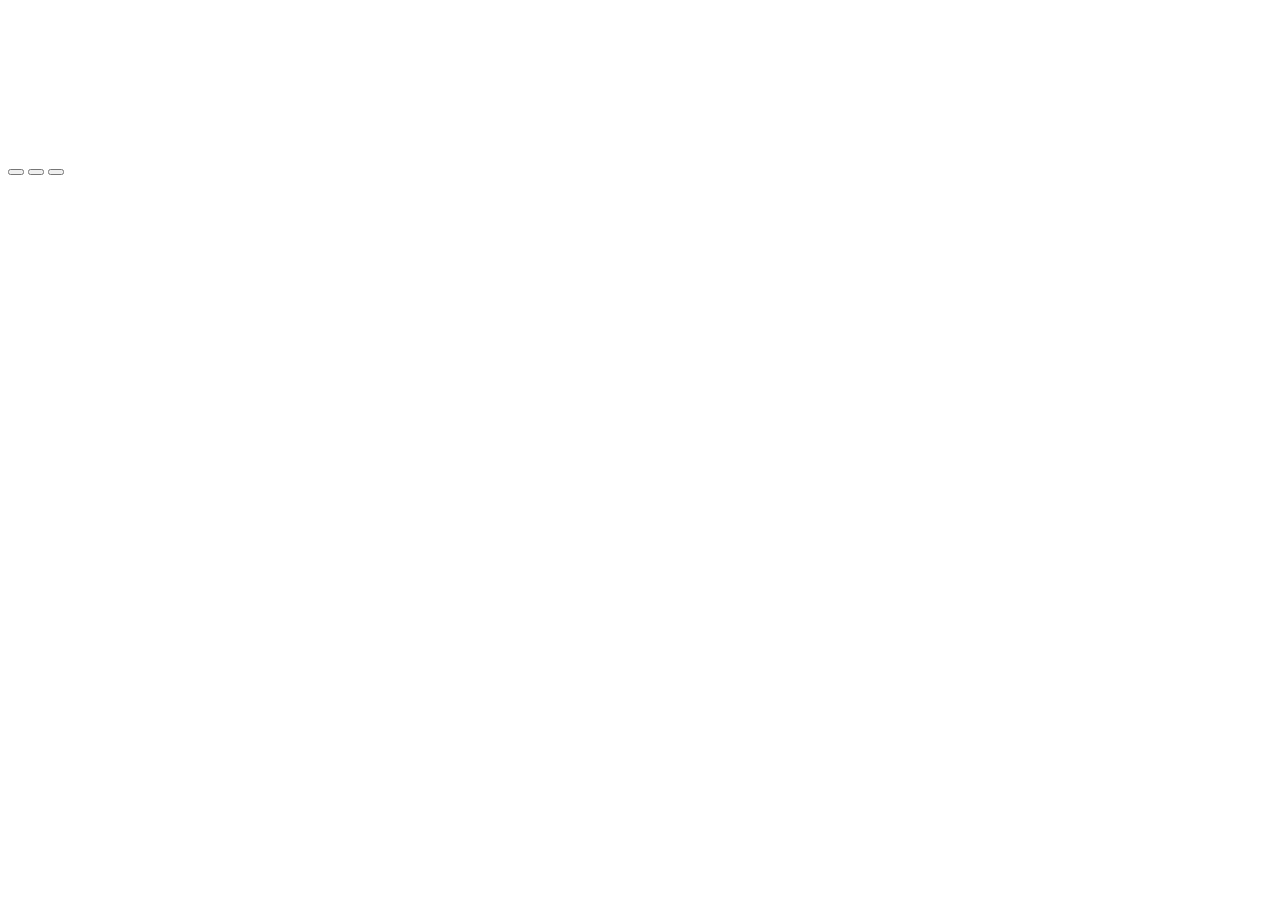
==== index.htm @ 91e67b15 "Update index.htm update" ====
<html>
<head>
  <meta charset="utf-8">
  <meta name="viewport" content="width=device-width, user-scalable=yes, initial-scale=1, maximum-scale=1">
  <meta name="description" content="Smart Device Camera Template for HTML, CSS, JS and WebRTC">
  <meta name="keywords" content="HTML,CSS,JavaScript, WebRTC, Camera">
  <meta name="author" content="Kasper Kamperman">
  <title>Reconhecimento RNA</title>
  <link rel="stylesheet" type="text/css" href="style.css">
</head>
<body>
  <div id="container">
    <div id="vid_container">
        <video id="video" autoplay playsinline></video>
        <div id="video_overlay"></div>
    </div>
    <div id="gui_controls">
        <button id="switchCameraButton" name="switch Camera" type="button" aria-pressed="false"></button>
        <button id="takePhotoButton" name="take Photo" type="button"></button>
        <button id="toggleFullScreenButton" name="toggle FullScreen" type="button" aria-pressed="false"></button>
    </div>
  </div> 
  <script src="js/DetectRTC.min.js"></script>
  <script src="js/adapter.min.js"></script>  
  <script src="js/screenfull.min.js"></script>
  <script src="js/howler.core.min.js"></script>
  <script src="js/main.js"></script>
</body>
</html>
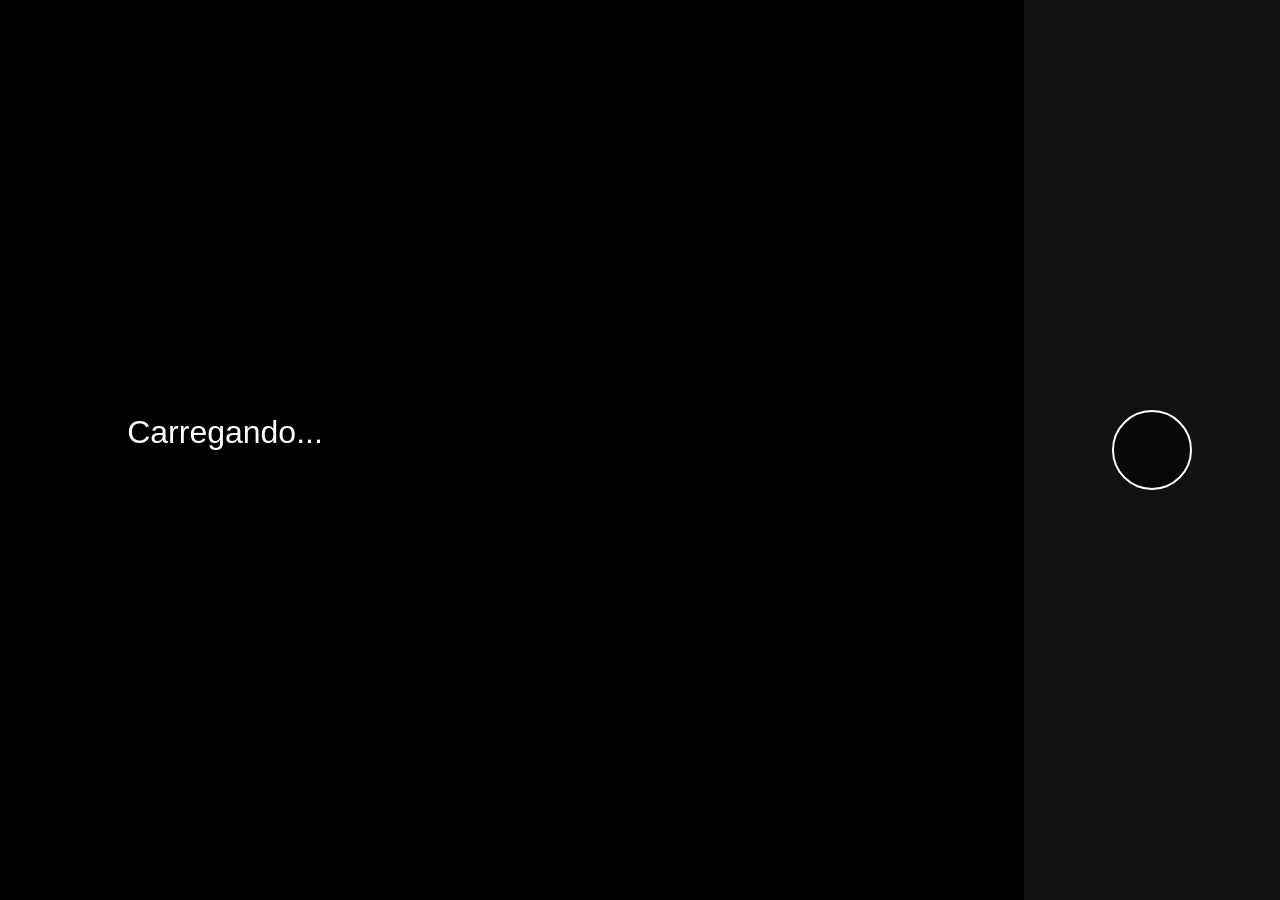
==== commit 3cf21df7: "Update index.htm script" ====
--- a/index.htm
+++ b/index.htm
@@ -25,5 +25,12 @@
   <script src="js/screenfull.min.js"></script>
   <script src="js/howler.core.min.js"></script>
   <script src="js/main.js"></script>
+  <script src="js/p5.js"></script>
+  <script src="js/p5.dom.min.js"></script>
+  <script src="js/p5.sound.min.js"></script>
+  <script src="js/ml5.min.js"></script>
+  <script src="js/sketch.js"></script>
+
+
 </body>
 </html>
--- a/style.css
+++ b/style.css
@@ -0,0 +1,164 @@
+body {
+  margin: 0px;
+  padding: 0px;
+  background: #000;
+}
+
+#vid_container {
+  position: fixed;
+  top: 0;
+  left: 0;
+}
+
+#video {
+  width: 100%;
+  height: 100%;
+  object-fit: cover;
+  z-index: 0;
+}
+
+canvas {
+  display: block;
+}
+
+
+#gui_controls {
+  position: fixed;
+  background-color: #111; /*rgba(255, 0, 0, 0.5);*/
+  z-index: 2;
+  bottom: 0;
+}
+
+#video_overlay {
+  position: fixed;
+  display: none;
+  width: 100%;
+  height: 100%;
+  top: 0;
+  left: 0;
+  right: 0;
+  bottom: 0;
+
+  z-index: 10;
+  background-color: #111;
+}
+
+/*  Button style from: 
+    https://googlesamples.github.io/web-fundamentals/fundamentals/media/mobile-web-video-playback.html */
+
+button {
+  outline: none;
+  position: absolute;
+  color: white;
+  display: block;
+  opacity: 1;
+  background: transparent;
+  border: solid 2px #fff;
+  padding: 0;
+  text-shadow: 0px 0px 4px black;
+  background-position: center center;
+  background-repeat: no-repeat;
+  pointer-events: auto;
+  z-index: 2;
+}
+
+#takePhotoButton {
+  left: calc(50% - 40px);
+  top: calc(50% - 40px);
+  width: 80px;
+  height: 80px;
+  background-image: url('img/ic_photo_camera_white_48px.svg');
+  border-radius: 50%;
+  background-color: rgba(0, 0, 0, 0.5);
+}
+
+#takePhotoButton:active {
+  background-color: #fff;
+}
+
+#toggleFullScreenButton {
+  display: none;
+  width: 64px;
+  height: 64px;
+  background-image: url('img/ic_fullscreen_white_48px.svg');
+  border-radius: 50%;
+  background-color: rgba(0, 0, 0, 0.5);
+}
+
+#toggleFullScreenButton[aria-pressed='true'] {
+  background-image: url('img/ic_fullscreen_exit_white_48px.svg');
+}
+
+#switchCameraButton {
+  display: none;
+  width: 64px;
+  height: 64px;
+  background-image: url('img/ic_camera_rear_white_36px.svg');
+  border-radius: 50%;
+  background-color: rgba(0, 0, 0, 0.5);
+}
+
+#switchCameraButton[aria-pressed='true'] {
+  background-image: url('img/ic_camera_front_white_36px.svg');
+}
+
+@media screen and (orientation: portrait) {
+  /* portrait-specific styles */
+
+  /* video_container (video) doesn't respect height... 
+       so we will fill it in completely in portrait mode
+    */
+  #vid_container {
+    width: 100%;
+    height: 80%;
+  }
+
+  #gui_controls {
+    width: 100%;
+    height: 20%;
+    left: 0;
+  }
+
+  #switchCameraButton {
+    left: calc(20% - 32px);
+    top: calc(50% - 32px);
+  }
+
+  #toggleFullScreenButton {
+    left: calc(80% - 32px);
+    top: calc(50% - 32px);
+  }
+}
+
+@media screen and (orientation: landscape) {
+  #vid_container {
+    width: 80%;
+    height: 100%;
+  }
+
+  #vid_container.left {
+    left: 20%;
+  }
+
+  /* we default to right */
+  #gui_controls {
+    width: 20%;
+    height: 100%;
+    right: 0;
+  }
+
+  /* for the lefties */
+  #gui_controls.left {
+    left: 0;
+  }
+
+  #switchCameraButton {
+    left: calc(50% - 32px);
+    top: calc(18% - 32px);
+  }
+
+  #toggleFullScreenButton {
+    left: calc(50% - 32px);
+    top: calc(82% - 32px);
+  }
+}
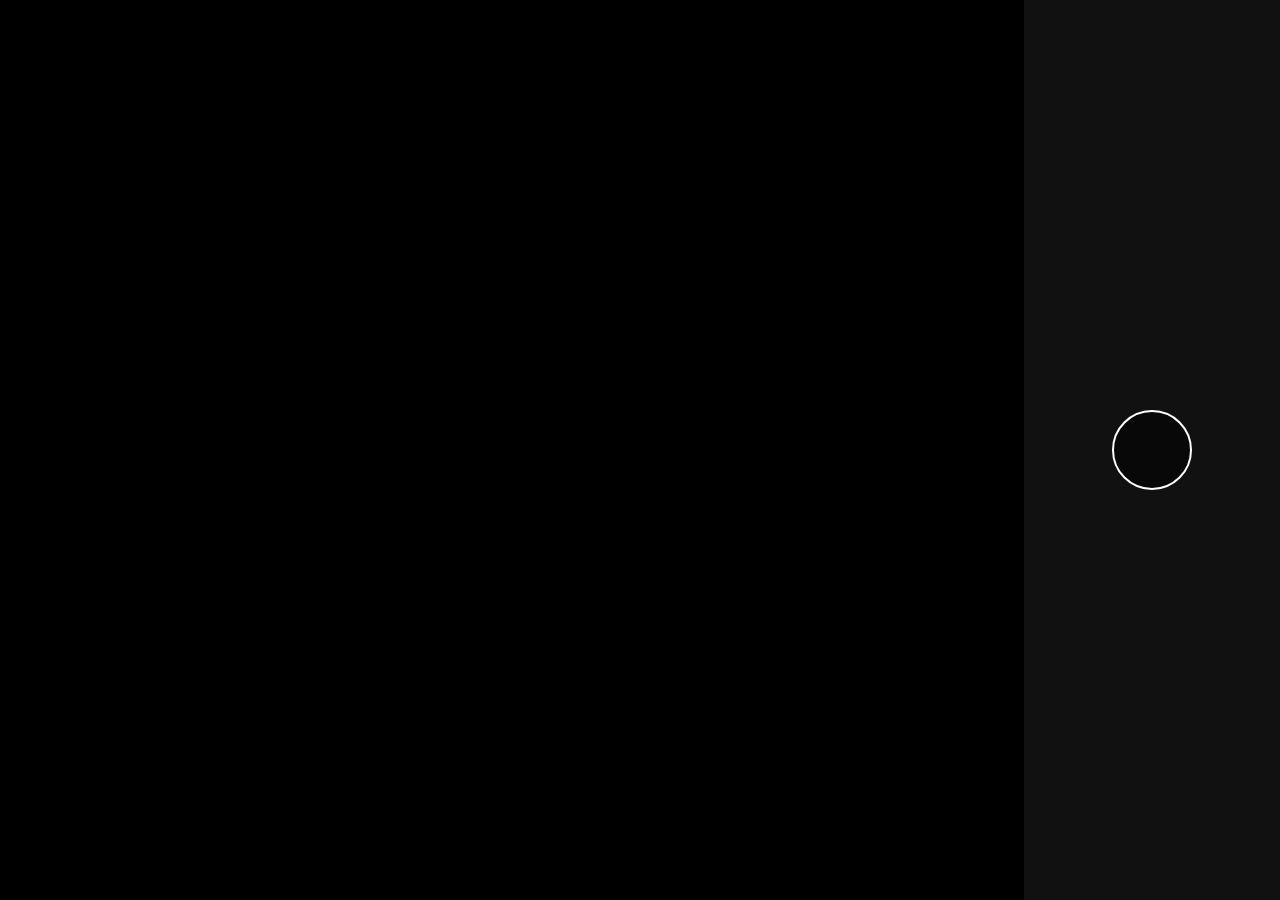
==== commit ec4bf85d: "test online" ====
--- a/index.htm
+++ b/index.htm
@@ -14,6 +14,8 @@
         <video id="video" autoplay playsinline></video>
         <div id="video_overlay"></div>
     </div>
+<!--       <script src="js/sketch.js"></script>
+ -->
     <div id="gui_controls">
         <button id="switchCameraButton" name="switch Camera" type="button" aria-pressed="false"></button>
         <button id="takePhotoButton" name="take Photo" type="button"></button>
@@ -29,7 +31,6 @@
   <script src="js/p5.dom.min.js"></script>
   <script src="js/p5.sound.min.js"></script>
   <script src="js/ml5.min.js"></script>
-  <script src="js/sketch.js"></script>
 
 
 </body>
--- a/style.css
+++ b/style.css
@@ -42,9 +42,6 @@
   z-index: 10;
   background-color: #111;
 }
-
-/*  Button style from: 
-    https://googlesamples.github.io/web-fundamentals/fundamentals/media/mobile-web-video-playback.html */
 
 button {
   outline: none;
@@ -115,7 +112,7 @@
 
   #gui_controls {
     width: 100%;
-    height: 20%;
+    height: 18%;
     left: 0;
   }
 
